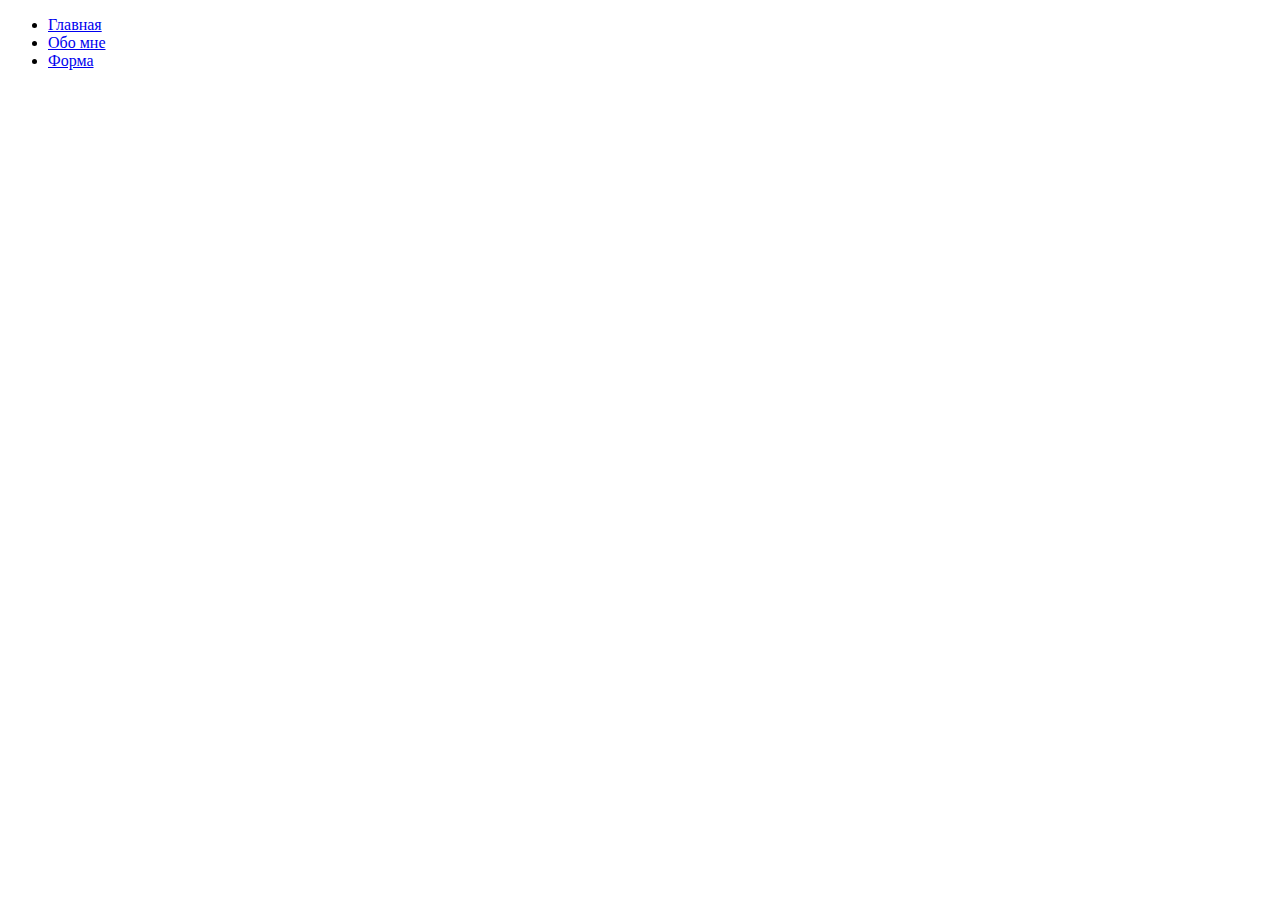
==== form.html @ 216f4f93 "added menu and images" ====
<!DOCTYPE html>
<html lang="en">
  <head>
    <meta charset="UTF-8" />
    <meta name="viewport" content="width=device-width, initial-scale=1.0" />
    <title>Form</title>
  </head>
  <body>
    <ul>
      <li><a href="./index.html">Главная</a></li>
      <li><a href="./info/about.html">Обо мне</a></li>
      <li><a href="#">Форма</a></li>
    </ul>
  </body>
</html>
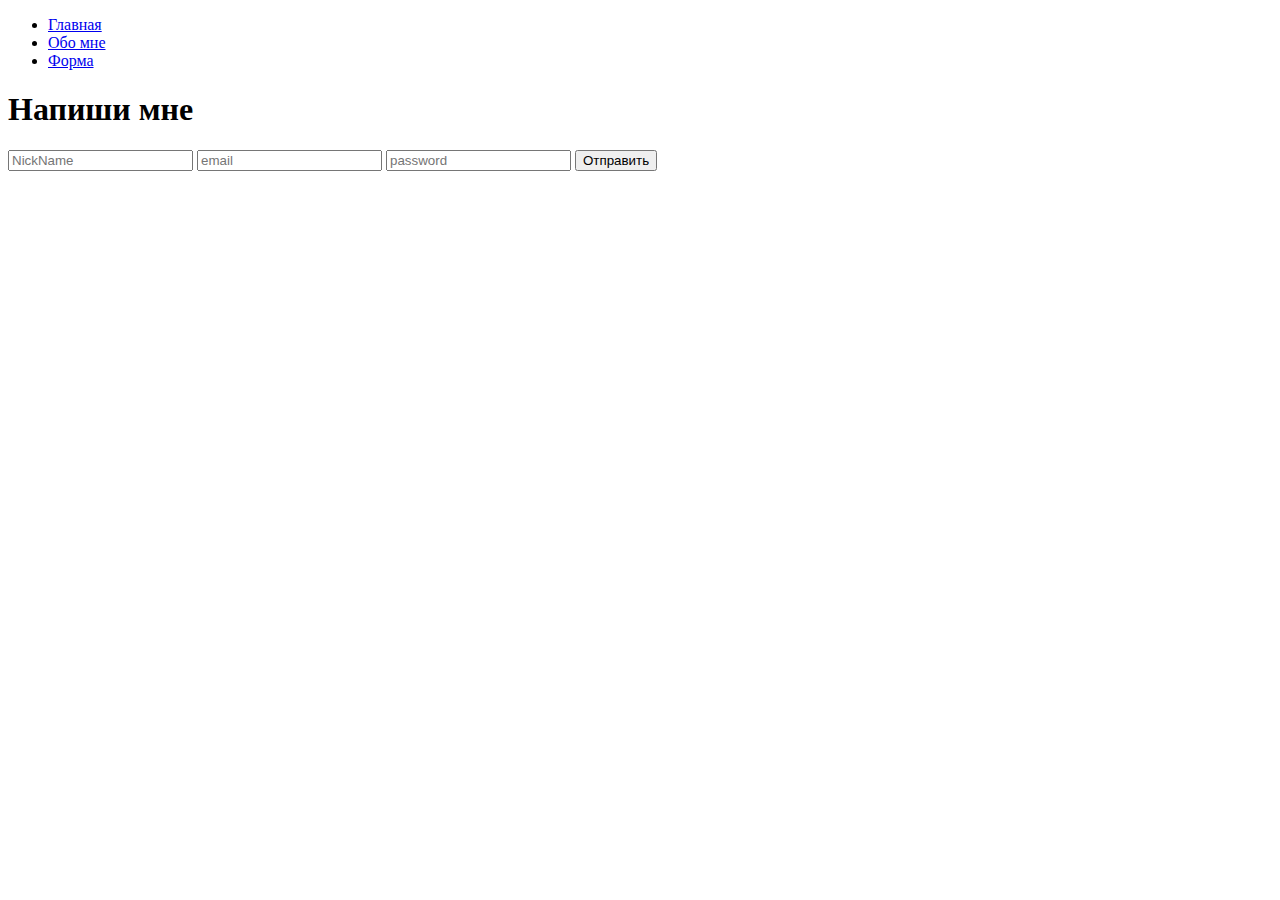
==== commit e25e5760: "added form" ====
--- a/form.html
+++ b/form.html
@@ -11,5 +11,13 @@
       <li><a href="./info/about.html">Обо мне</a></li>
       <li><a href="#">Форма</a></li>
     </ul>
+
+    <h1>Напиши мне</h1>
+    <form>
+      <input type="text" placeholder="NickName">
+      <input type="email" placeholder="email">
+      <input type="password" placeholder="password">
+      <button>Отправить</button>
+    </form>
   </body>
 </html>
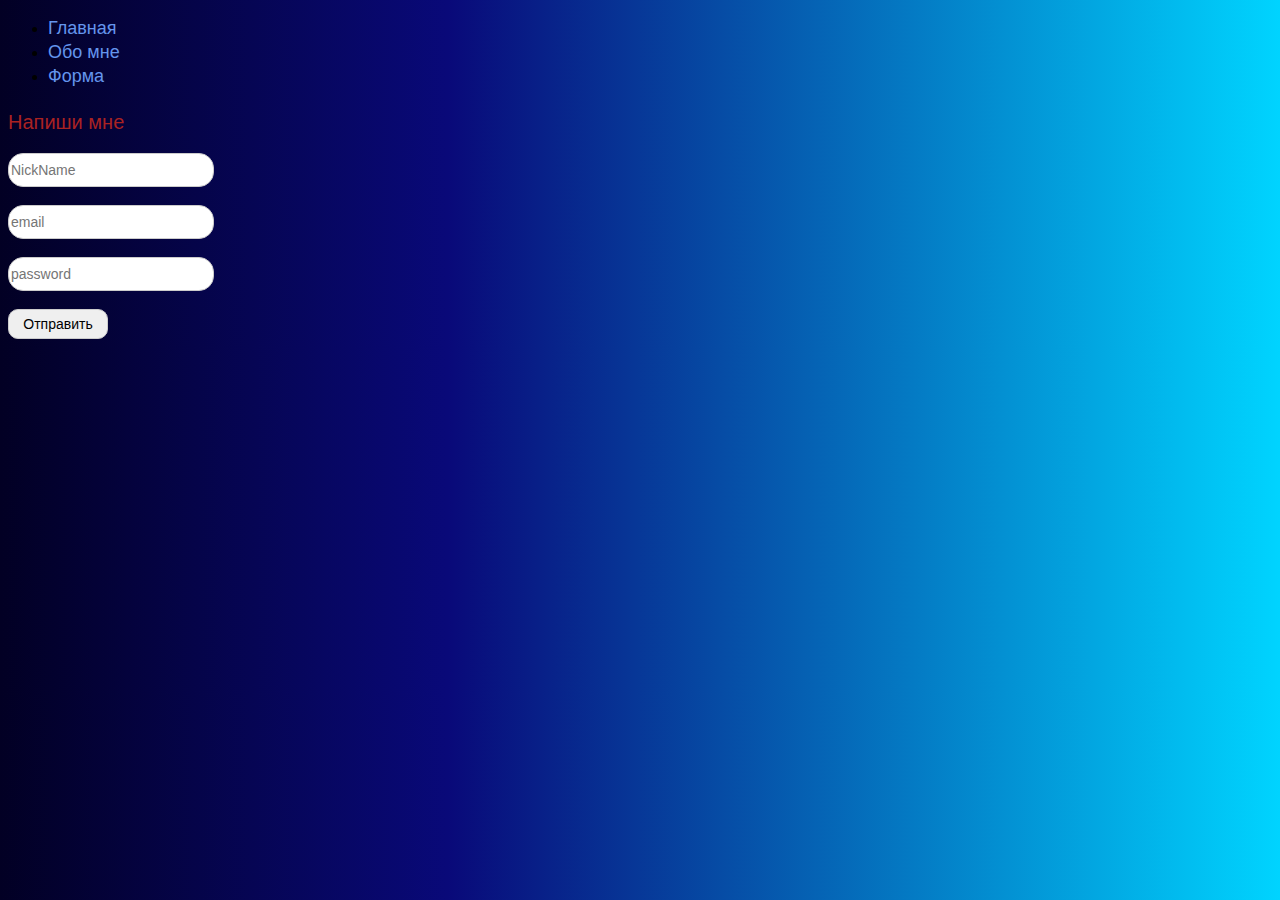
==== commit 823c092c: "added styles" ====
--- a/form.html
+++ b/form.html
@@ -3,21 +3,28 @@
   <head>
     <meta charset="UTF-8" />
     <meta name="viewport" content="width=device-width, initial-scale=1.0" />
+    <link rel="stylesheet" href="./style.css">
     <title>Form</title>
   </head>
   <body>
     <ul>
-      <li><a href="./index.html">Главная</a></li>
-      <li><a href="./info/about.html">Обо мне</a></li>
-      <li><a href="#">Форма</a></li>
+      <li><a class="link" href="./index.html">Главная</a></li>
+      <li><a class="link" href="./info/about.html">Обо мне</a></li>
+      <li><a class="link" href="#">Форма</a></li>
     </ul>
 
-    <h1>Напиши мне</h1>
+    <h1 class="title">Напиши мне</h1>
     <form>
-      <input type="text" placeholder="NickName">
-      <input type="email" placeholder="email">
-      <input type="password" placeholder="password">
-      <button>Отправить</button>
+      <input class="inputText" type="text" placeholder="NickName">
+      <br>
+      <br>
+      <input class="inputText" type="email" placeholder="email">
+      <br>
+      <br>
+      <input class="inputText" type="password" placeholder="password">
+      <br>
+      <br>
+      <button class="btn">Отправить</button>
     </form>
   </body>
 </html>
--- a/style.css
+++ b/style.css
@@ -0,0 +1,59 @@
+body {
+  background: linear-gradient(90deg, rgba(2,0,36,1) 0%, rgba(9,9,121,1) 35%, rgba(0,212,255,1) 100%);
+  font-family: sans-serif;
+}
+
+a {
+  text-decoration: none;
+}
+.link {
+  color: cornflowerblue;
+  font-size: 18px;
+  line-height: 24px;
+}
+
+.title{
+  color: #aa2222;
+  font-size: 20px;
+  line-height: 36px;
+  font-weight: 500;
+}
+
+.text{
+  font-style: italic;
+  font-weight: 700;
+  font-size: 18px;
+  line-height: 30px;
+  color: #7D7987
+}
+
+.subtitle{
+  color: coral;
+  font-style: normal;
+  font-weight: 500;
+  font-size: 36px;
+  line-height: 80px;
+}
+
+.picture{
+  border-radius: 20px 50px 10px 80px;
+  width: 350px;
+}
+
+.inputText{
+  width: 200px;
+  height: 30px;
+  outline: none;
+  border: 1px solid #ccc;
+  border-radius: 15px;
+  font-size: 14px;
+  line-height: 30px;
+}
+
+.btn{
+  width: 100px;
+  height: 30px;
+  font-size: 14px;
+  border: 1px solid #ccc;
+  border-radius: 10px;
+}